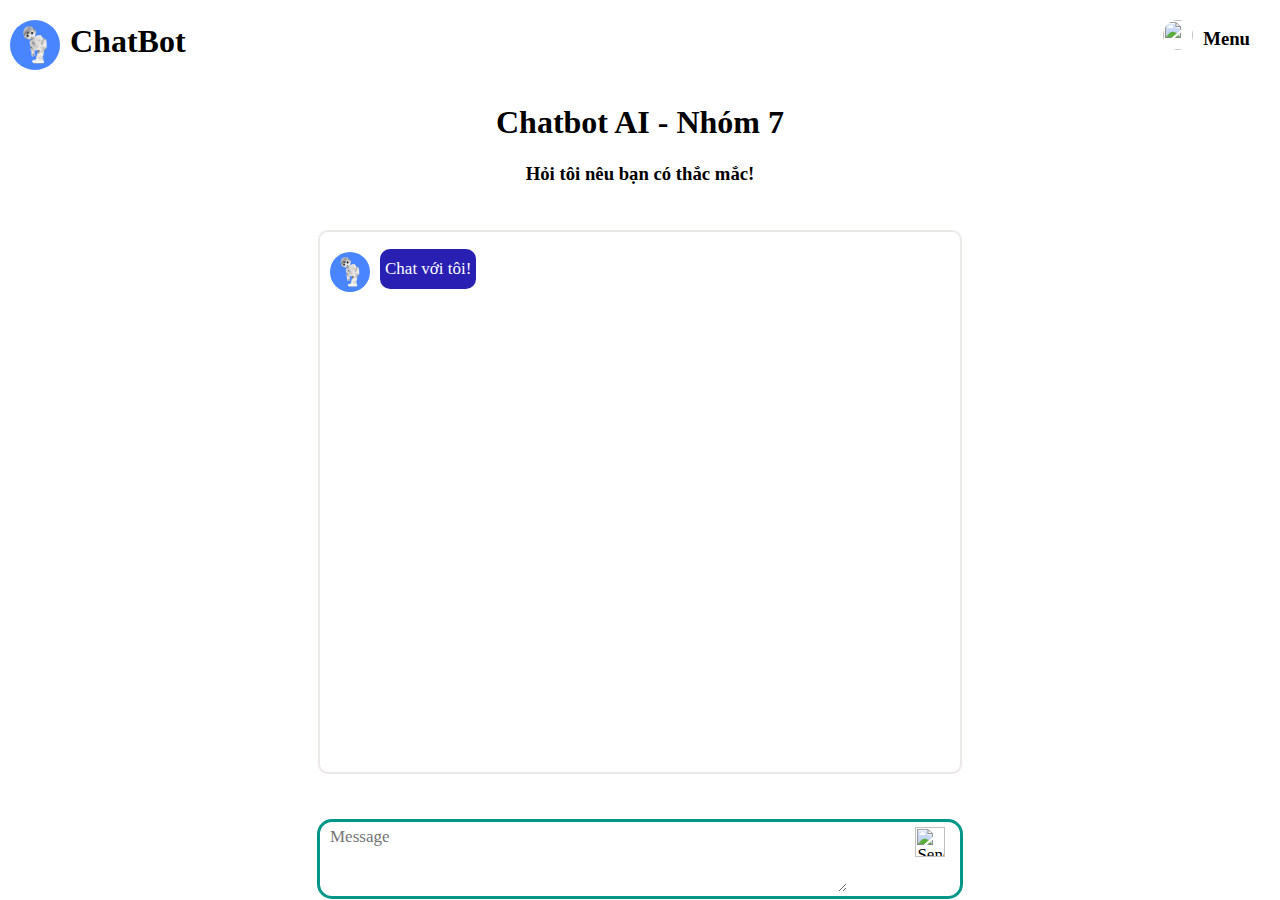
==== demo.html @ 652a1935 "kiemluc" ====
<!DOCTYPE html>
<html>

<head>
    <link rel="stylesheet" type="text/css" href="static/css/main.css">
    <script src="https://ajax.googleapis.com/ajax/libs/jquery/3.2.1/jquery.min.js"></script>

    <meta charset="utf-8">
</head>

<body>
    <ul id="header">
        <li class="logo">
            <img src="static/images/avt_bot.png" alt="">
            <h1>ChatBot</h1>
        </li>
        <li class="menu">
            <div>
                <div></div>
                <div>
                    <img src="static/images/menu.png" alt="">
                    <h3>Menu</h3>
                </div>
            </div>
            <ul class="submenu">
                <li id="BGH"><span>Ban giám hiệu</span></li>
                <li id="LSPT"><span>Lịch sử phát triển</span></li>
                <li><span>Chương Trình Đào tạo</span></li>
                <li><span>Thư Viện</span></li>
            </ul>
        </li>
    </ul>
    <center>
        <h1>Chatbot AI - Nhóm 7</h1>
        <h3>Hỏi tôi nêu bạn có thắc mắc!</h3>
    </center>
    <div>
        <div id="chatbox">
            <div class="container">
                <div class="botText_container">
                    <img src="/static/images/avt_bot.png" alt="avt">
                    <p class="botText"><span>Chat với tôi!</span></p>
                </div>
                <div class="tmp"></div>
            </div>
        </div>
        <div id="userInput">
            <textarea id="textInput" rows="5" cols="20" name="msg" placeholder="Message"></textarea>
            <input id="buttonInput" type="image" src="/static/images/submit.png" value="Send">
        </div>
        <script>
            var DB = ""

            function gotoBottom() {
                var element = document.getElementById("chatbox");
                element.scrollTop = element.scrollHeight - element.clientHeight
            }

            function getBotResponse() {
                var rawText = $("#textInput").val();
                var userHtml = '<div class="container"><div class="tmp"></div><div class="userText_container"><p class="userText"><span>' + rawText + '</span></p><img src="/static/images/avt_bot.webp" alt="avt"></div></div>';
                $("#textInput").val("");
                $("#chatbox").append(userHtml);
                document.getElementById('userInput').scrollIntoView({
                    block: 'start',
                    behavior: 'smooth'
                });
                $.get("/get", {
                    msg: rawText,
                    DB: DB
                }).done(function(data) {
                    var botHtml = '<div class="container"><div class="botText_container"><img src="/static/images/avt_bot.webp" alt="avt"><p class="botText"><span>' + data + '</span></p></div><div class="tmp"></div></div>';
                    $("#chatbox").append(botHtml);
                    document.getElementById('userInput').scrollIntoView({
                        block: 'start',
                        behavior: 'smooth'

                    });
                    gotoBottom();
                });

            }

            $("#textInput").keypress(function(e) {
                if (e.which == 13 && $("#textInput").val() != '') {
                    getBotResponse();
                }
            });
            $("#buttonInput").click(function() {
                if ($("#textInput").val() != '') {
                    getBotResponse();
                }

            })
            $("#btnInforGroup").click(function() {
                document.getElementById('chatbox').innerHTML = ""
                var botHtml = '<div class="botText"><span>Bạn muốn biết gì về nhóm mình?</span></div>';
                $("#chatbox").append(botHtml);
                DB = "InforGroup"
            })
            $("#btnAI").click(function() {
                document.getElementById('chatbox').innerHTML = ""
                var botHtml = '<p class="botText"><span>Bạn muốn biết gì về AI?</span></p>';
                $("#chatbox").append(botHtml);
                DB = "AI"
            })
            $("#btnInforSchool").click(function() {
                document.getElementById('chatbox').innerHTML = ""
                var botHtml = '<div class="botText"><span>Bạn muốn biết gì về trường Đại học Sư phạm Kỹ thuật?</span></div>';
                $("#chatbox").append(botHtml);
                DB = "UTE"
            })
            $("#btnWork").click(function() {
                document.getElementById('chatbox').innerHTML = ""
                var botHtml = '<p class="botText"><span>Chúng tôi đang làm về ChatBot AI?</span></p>';
                $("#chatbox").append(botHtml);
                DB = "work"
            })
        </script>
    </div>
</body>

</html>
---- static/css/main.css ----
body {
    padding: 0%;
    margin: 0%;
    font-family: roboto;
}

@font-face {
    font-family: roboto;
    src: url("/static/font/Roboto/Roboto-Bold.ttf");
}


/* header */

ul {
    font-family: roboto;
    padding: 0%;
    margin: 0%;
}

#header {
    display: flex;
    justify-content: space-between;
    /* background-color: #C4C4C4; */
}

li {
    list-style-type: none;
}

.logo img {
    height: 50px;
    width: 50px;
    border-radius: 50%/50%;
    float: left;
}

.menu {
    margin-right: 30px;
    position: relative;
}

.menu div {
    display: flex;
    justify-content: space-between;
}

.menu div div {
    display: flex;
}

.menu div div img {
    height: 30px;
    width: 30px;
    border-radius: 50%/50%;
}

div h3 {
    line-height: 40px;
}

li h1 {
    float: right;
    line-height: 40px;
}

.submenu {
    position: fixed;
    top: 60px;
    right: 30px;
    display: none;
    background-color: #C4C4C4;
    border-radius: 10px/10px;
}

.menu:hover .submenu {
    display: block;
}

.submenu li {
    color: #FFF;
    padding: 10px;
    font-weight: bold;
    max-width: 200px;
}

li span {
    line-height: 20px;
}

.submenu li:hover {
    background-color: #918f8f;
    border-radius: 10px/10px;
}


/* Chatbot container */

img {
    width: 40px;
    height: 40px;
    border-radius: 50%/50%;
    padding: 10px;
    margin-top: 10px;
}

#chatbox {
    margin-left: auto;
    margin-right: auto;
    width: 50%;
    margin-top: 5vh;
    height: 60vh;
    overflow-y: auto;
    padding: 0%;
    border: #ebe8e8 2px solid;
    border-radius: 10px/10px;
}


/* scrollbar */

#chatbox::-webkit-scrollbar {
    width: 6px;
    background-color: rgb(240, 240, 240);
    /* border-radius: 2px/2px; */
}

#chatbox::-webkit-scrollbar-thumb {
    background-color: #c6c9c6;
}

.botText_container,
.userText_container {
    width: auto;
    max-width: 70%;
    display: flex;
}

.botText_container {
    float: left;
}

.userText_container {
    float: right;
}

.container {
    display: flex;
    justify-content: space-between;
}

.userText {
    background-color: #009688;
    color: white;
    font-weight: 100;
    border-radius: 10px/10px;
    padding: 5px;
    font-size: 17px;
    line-height: 30px;
    font-family: roboto;
}

.botText {
    background-color: #291fb3;
    color: white;
    font-weight: 100;
    border-radius: 10px/10px;
    padding: 5px;
    font-size: 17px;
    line-height: 30px;
    font-family: roboto;
}

#userInput {
    margin-left: auto;
    margin-right: auto;
    width: 50%;
    margin-top: 5vh;
    border-radius: 15px/15px;
    border: 3px solid #009688;
}

#textInput {
    width: 80%;
    max-height: 60px;
    min-height: 20px;
    border: none;
    font-family: roboto;
    font-size: 17px;
    padding: 5px;
    padding-left: 10px;
    border-radius: 15px/15px;
    word-wrap: break-word;
    word-break: break-all;
}

#buttonInput {
    margin-right: 1.5%;
    width: 30px;
    height: 30px;
    line-height: 20px;
    font-family: roboto;
    font-size: 17px;
    float: right;
    padding: 5px;
}

#textInput:focus {
    outline-width: 0;
}
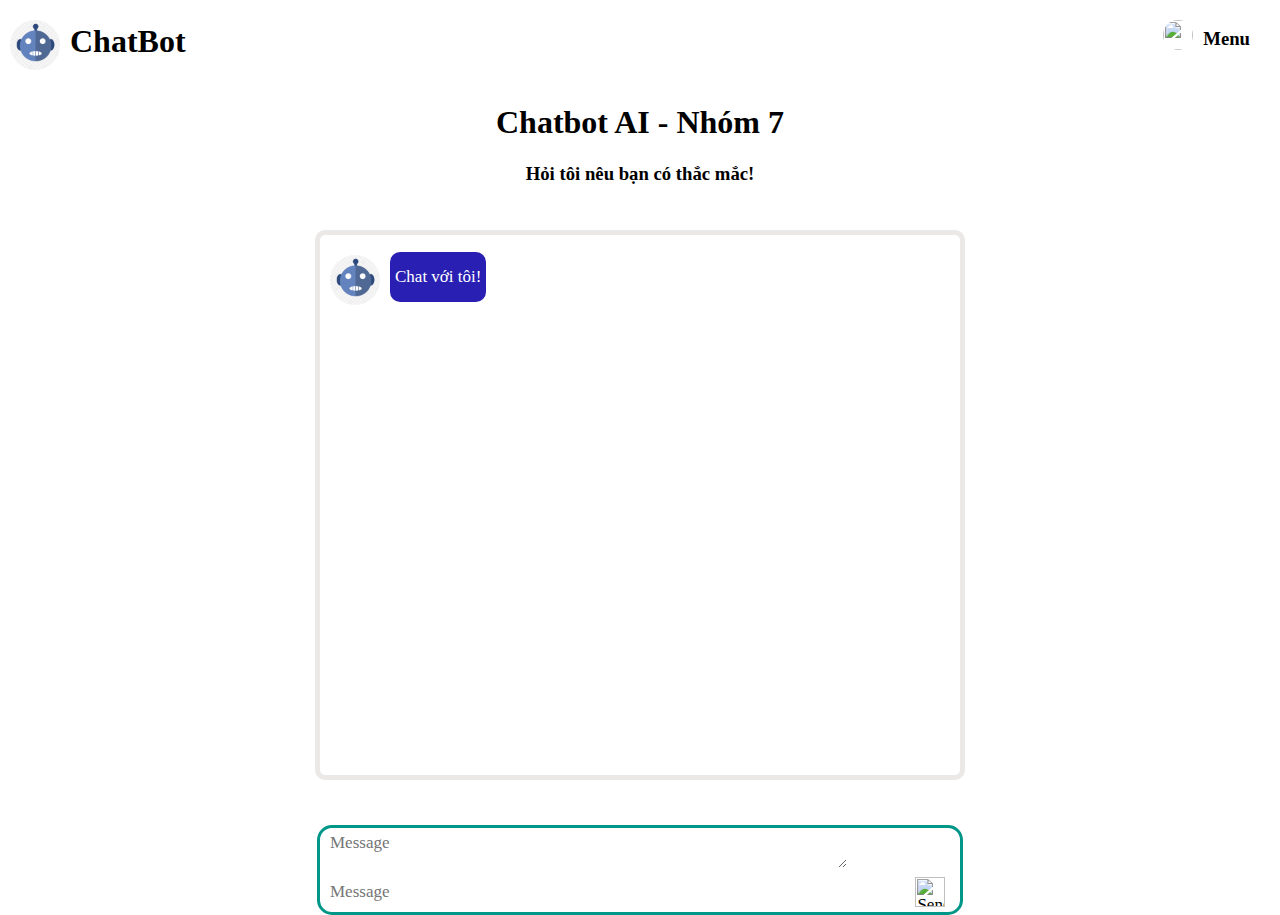
==== commit c1378106: "kiemluc" ====
--- a/demo.html
+++ b/demo.html
@@ -46,6 +46,7 @@
         </div>
         <div id="userInput">
             <textarea id="textInput" rows="5" cols="20" name="msg" placeholder="Message"></textarea>
+            <input type="text" name="msg" placeholder="Message" id="textInput">
             <input id="buttonInput" type="image" src="/static/images/submit.png" value="Send">
         </div>
         <script>
--- a/static/css/main.css
+++ b/static/css/main.css
@@ -97,8 +97,8 @@
 /* Chatbot container */
 
 img {
-    width: 40px;
-    height: 40px;
+    width: 50px;
+    height: 50px;
     border-radius: 50%/50%;
     padding: 10px;
     margin-top: 10px;
@@ -112,7 +112,7 @@
     height: 60vh;
     overflow-y: auto;
     padding: 0%;
-    border: #ebe8e8 2px solid;
+    border: #ebe8e8 5px solid;
     border-radius: 10px/10px;
 }
 
@@ -125,8 +125,13 @@
     /* border-radius: 2px/2px; */
 }
 
+.section::-webkit-scrollbar-track {
+    border-radius: 10px;
+}
+
 #chatbox::-webkit-scrollbar-thumb {
     background-color: #c6c9c6;
+    border-radius: 10px;
 }
 
 .botText_container,
@@ -156,7 +161,7 @@
     border-radius: 10px/10px;
     padding: 5px;
     font-size: 17px;
-    line-height: 30px;
+    line-height: 40px;
     font-family: roboto;
 }
 
@@ -167,7 +172,7 @@
     border-radius: 10px/10px;
     padding: 5px;
     font-size: 17px;
-    line-height: 30px;
+    line-height: 40px;
     font-family: roboto;
 }
 
@@ -182,8 +187,7 @@
 
 #textInput {
     width: 80%;
-    max-height: 60px;
-    min-height: 20px;
+    height: 30px;
     border: none;
     font-family: roboto;
     font-size: 17px;
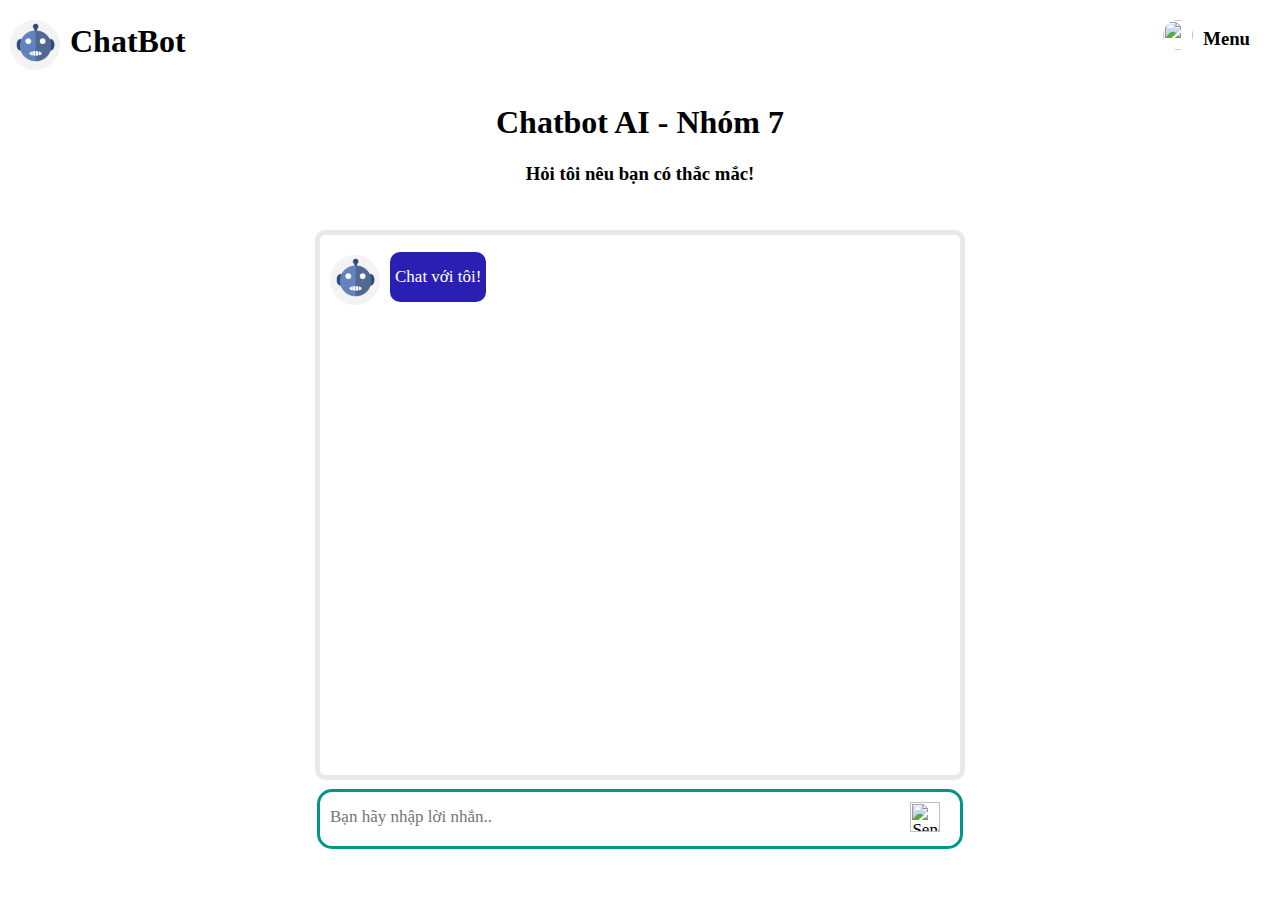
==== commit e41efdb5: "fix text area" ====
--- a/demo.html
+++ b/demo.html
@@ -45,8 +45,7 @@
             </div>
         </div>
         <div id="userInput">
-            <textarea id="textInput" rows="5" cols="20" name="msg" placeholder="Message"></textarea>
-            <input type="text" name="msg" placeholder="Message" id="textInput">
+            <textarea id="textInput" placeholder="Bạn hãy nhập lời nhắn.." name="msg" required></textarea>
             <input id="buttonInput" type="image" src="/static/images/submit.png" value="Send">
         </div>
         <script>
--- a/static/css/main.css
+++ b/static/css/main.css
@@ -180,7 +180,7 @@
     margin-left: auto;
     margin-right: auto;
     width: 50%;
-    margin-top: 5vh;
+    margin-top: 1vh;
     border-radius: 15px/15px;
     border: 3px solid #009688;
 }
@@ -193,9 +193,9 @@
     font-size: 17px;
     padding: 5px;
     padding-left: 10px;
+    margin-top: 10px;
     border-radius: 15px/15px;
-    word-wrap: break-word;
-    word-break: break-all;
+    resize: none;
 }
 
 #buttonInput {
@@ -206,7 +206,7 @@
     font-family: roboto;
     font-size: 17px;
     float: right;
-    padding: 5px;
+    padding: 10px;
 }
 
 #textInput:focus {
